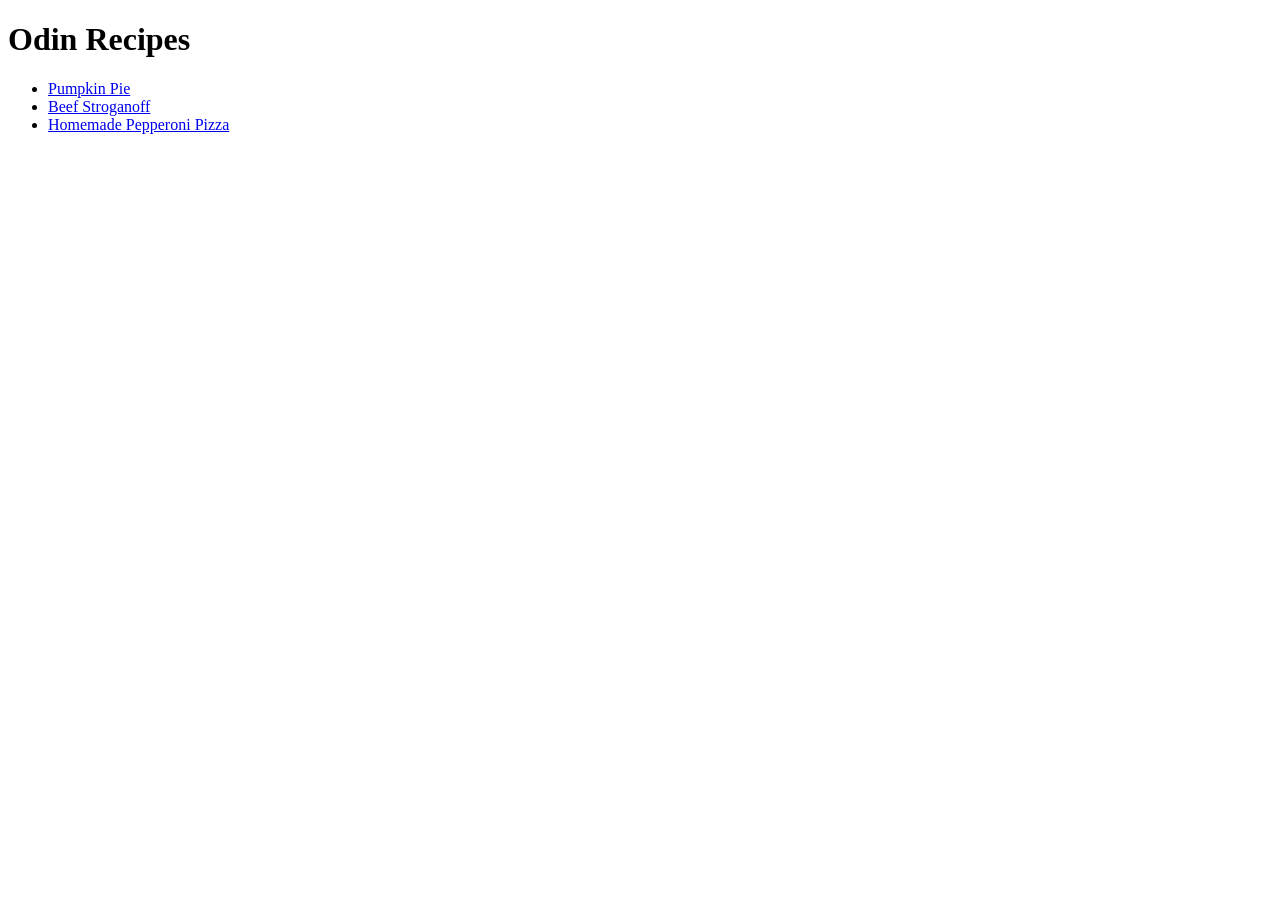
==== index.html @ 4ccfc4b5 "changes made to all files" ====
<!DOCTYPE html>
<html lang="en">
<head>
    <meta charset="UTF-8">
    <meta http-equiv="X-UA-Compatible" content="IE=edge">
    <meta name="viewport" content="width=device-width, initial-scale=1.0">
    <title>Recipes</title>
</head>
<body>
    <h1>Odin Recipes</h1>

    <ul>
        <li><a href="./recipes/pumpkin_pie.html">Pumpkin Pie</a></li>
        <li><a href="./recipes/beef_stroganoff.html">Beef Stroganoff</a></li>
        <li><a href="./recipes/pepperoni_pizza.html">Homemade Pepperoni Pizza</a></li>
    </ul>
</body>
</html>
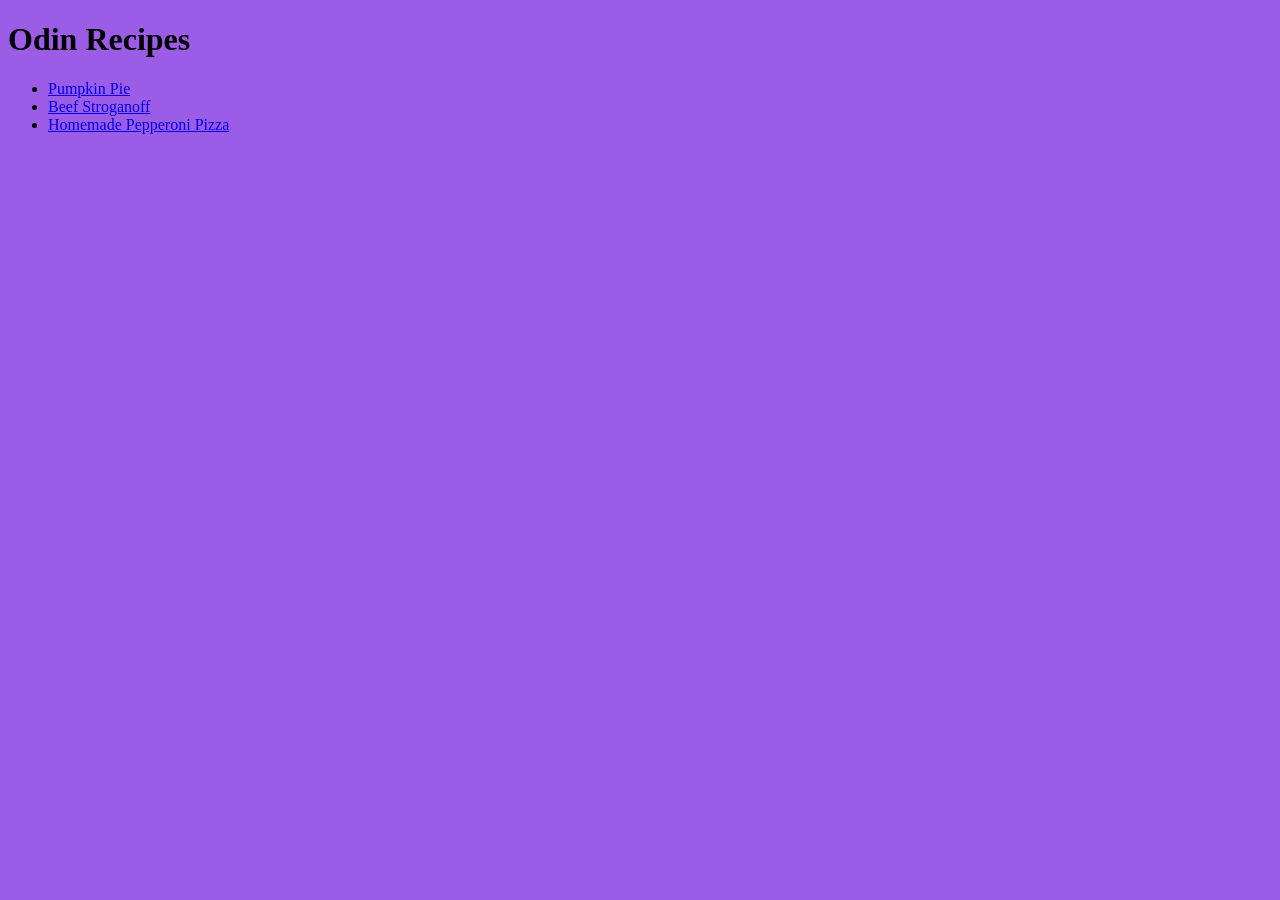
==== commit 8979bc13: "Changes to css" ====
--- a/index.html
+++ b/index.html
@@ -4,6 +4,7 @@
     <meta charset="UTF-8">
     <meta http-equiv="X-UA-Compatible" content="IE=edge">
     <meta name="viewport" content="width=device-width, initial-scale=1.0">
+    <link rel="stylesheet" href="styles.css">
     <title>Recipes</title>
 </head>
 <body>
--- a/styles.css
+++ b/styles.css
@@ -0,0 +1,3 @@
+body {
+    background-color: #9B5DE5;
+}
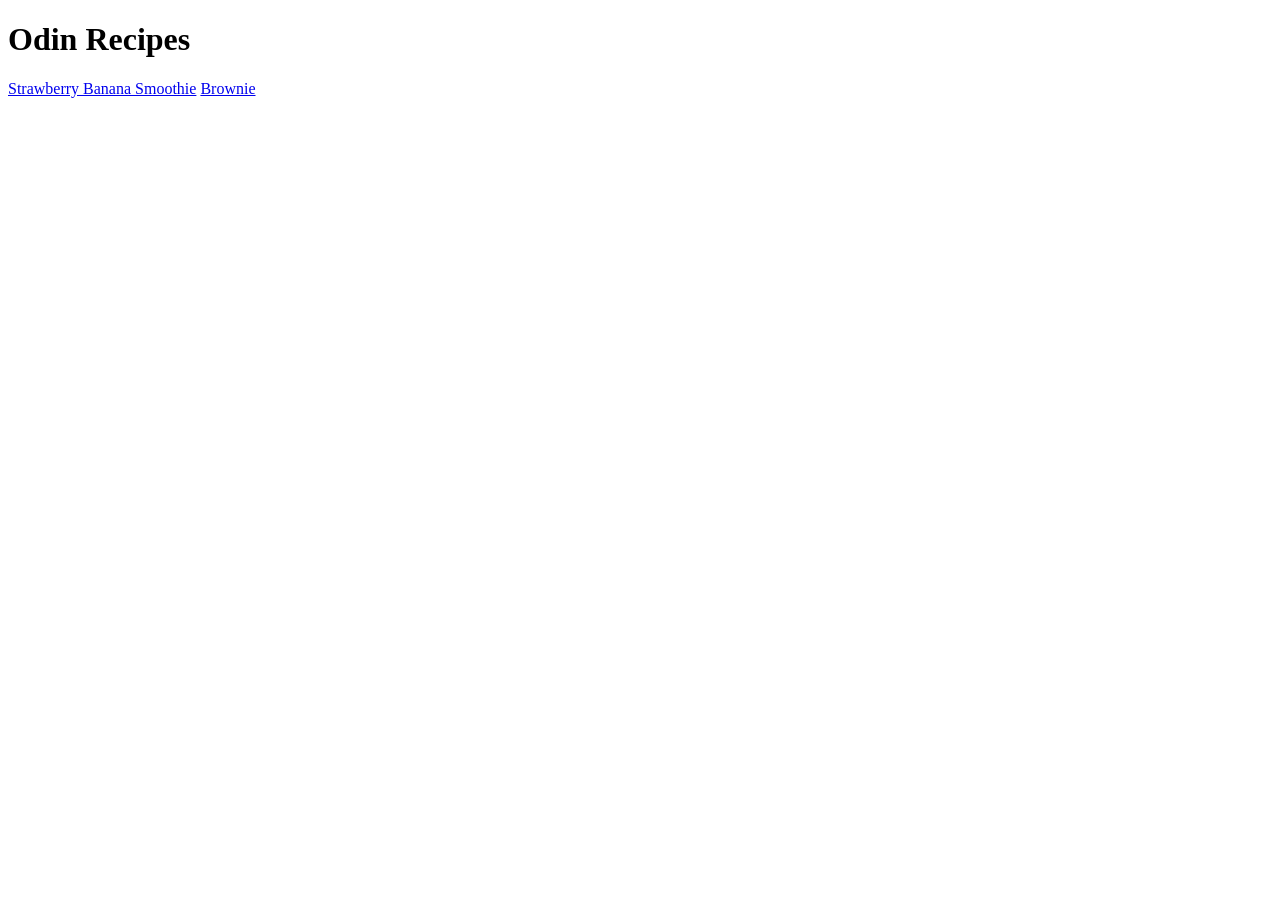
==== commit 7964a97c: "Inital commit" ====
--- a/index.html
+++ b/index.html
@@ -1,19 +1,14 @@
-<!DOCTYPE html>
+<!DOCTYPE HTML>
 <html lang="en">
-<head>
-    <meta charset="UTF-8">
-    <meta http-equiv="X-UA-Compatible" content="IE=edge">
-    <meta name="viewport" content="width=device-width, initial-scale=1.0">
-    <link rel="stylesheet" href="styles.css">
-    <title>Recipes</title>
-</head>
-<body>
-    <h1>Odin Recipes</h1>
+    <head>
+        <meta charset="UTF-8">
+        <title>Recipes</title>
+    </head>
 
-    <ul>
-        <li><a href="./recipes/pumpkin_pie.html">Pumpkin Pie</a></li>
-        <li><a href="./recipes/beef_stroganoff.html">Beef Stroganoff</a></li>
-        <li><a href="./recipes/pepperoni_pizza.html">Homemade Pepperoni Pizza</a></li>
-    </ul>
-</body>
+    <body>
+        <h1>Odin Recipes</h1>
+
+        <a href="./recipes/smoothie.html">Strawberry Banana Smoothie</a>
+        <a href="./recipes/brownie.html">Brownie</a>
+    </body>
 </html>
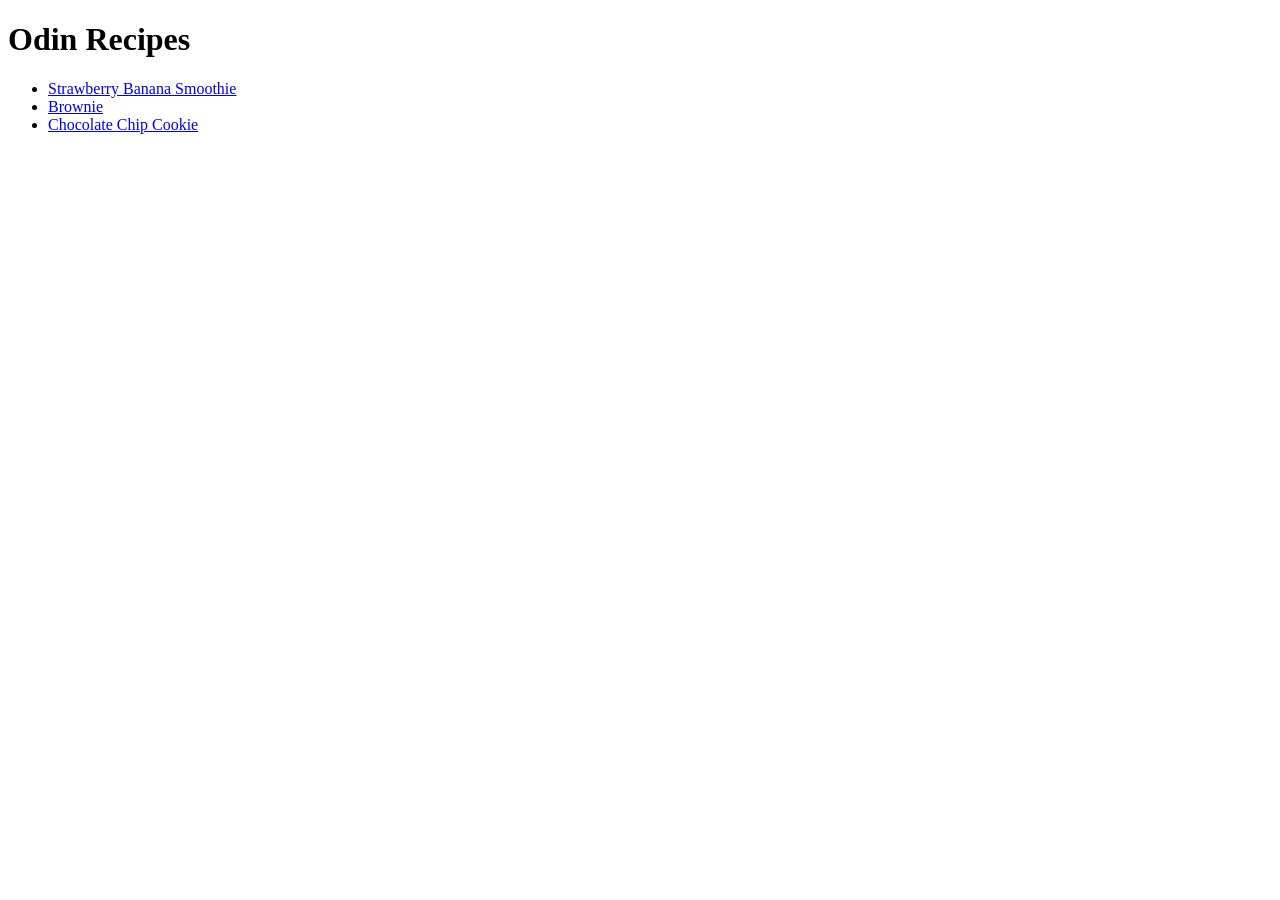
==== commit e89ab44c: "added website content for cookie" ====
--- a/index.html
+++ b/index.html
@@ -8,7 +8,10 @@
     <body>
         <h1>Odin Recipes</h1>
 
-        <a href="./recipes/smoothie.html">Strawberry Banana Smoothie</a>
-        <a href="./recipes/brownie.html">Brownie</a>
+        <ul>
+            <li><a href="./recipes/smoothie.html">Strawberry Banana Smoothie</a></li>
+            <li><a href="./recipes/brownie.html">Brownie</a></li>
+            <li><a href="./recipes/cookie.html">Chocolate Chip Cookie</a></li>
+        </ul>
     </body>
 </html>
